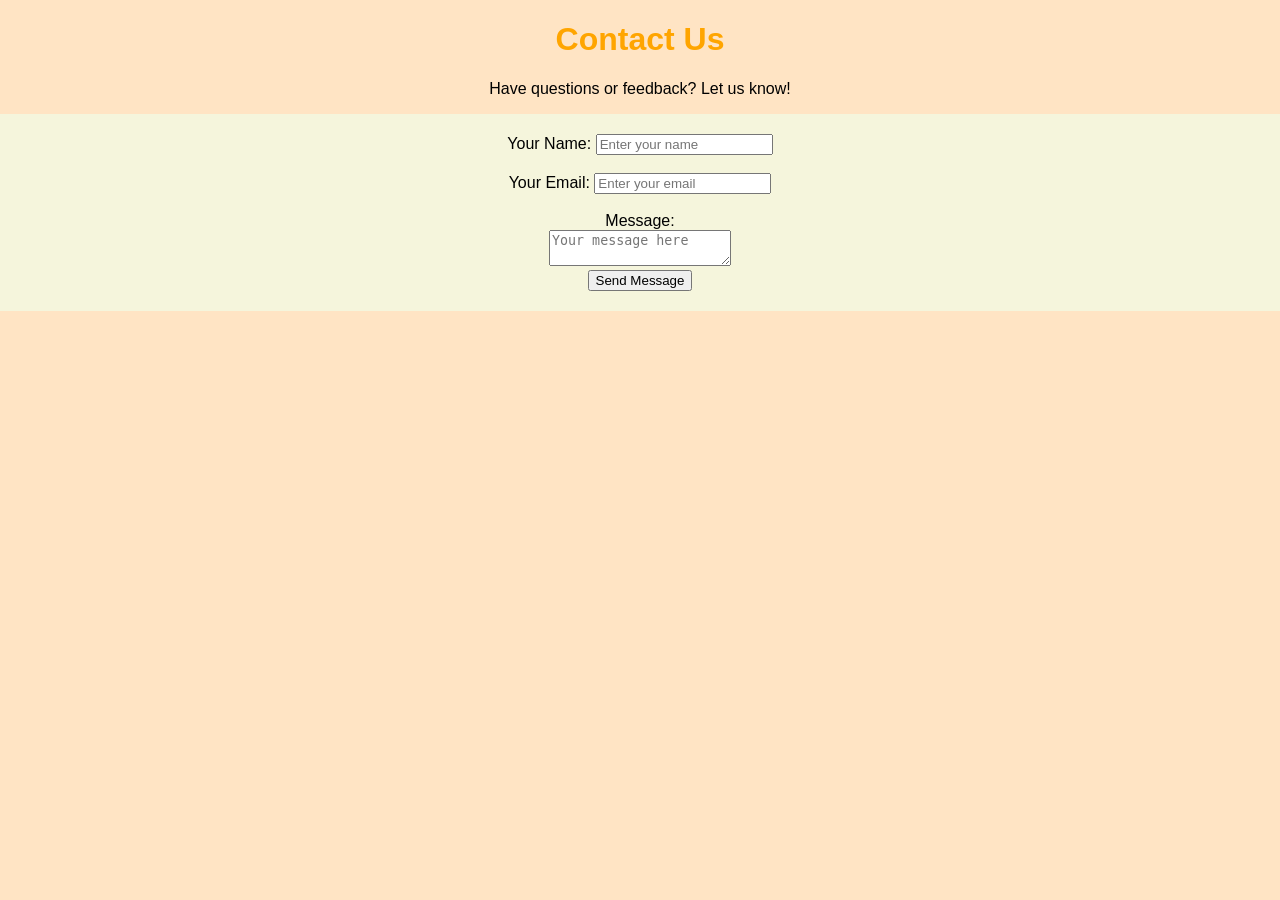
==== docs/Contact.html @ 416a9e03 "Final comit" ====
<!DOCTYPE html>
<html lang="en">
<head>
    <meta charset="UTF-8">
    <meta name="viewport" content="width=device-width, initial-scale=1.0">
    <title>Contact SaultRadioWaves.com</title>
    <link rel="Stylesheet" href="Styles.css">

</head>
<body>
    <h1>Contact Us</h1>
    <p>Have questions or feedback? Let us know!</p>

    <form>
        <label for="name">Your Name:</label>
        <input type="text" id="name" placeholder="Enter your name" required><br><br>

        <label for="email">Your Email:</label>
        <input type="email" id="email" placeholder="Enter your email" required><br><br>

        <label for="message">Message:</label><br>
        <textarea id="message" placeholder="Your message here" required></textarea><br>

        <button type="submit">Send Message</button>
    </form>
    
</body>
</html>
---- docs/Styles.css ----
body{
    font-family: Arial, Helvetica, sans-serif;
    background-color: bisque;
    margin: auto;
    padding: auto;
    color: black;
}
h1, h2 {
    color: blue;
    text-align: center;
}

h3 {
    color: black;
    text-align: center;
}

p {
font-size: medium;
text-align: center;
}

form{
    background-color: beige;
    padding: 20px;
}

ul{
    list-style: none;
    color: purple;
    padding: 0;
    text-align: center;
}

ul li {
font-size: xx-large;
margin: 10px 0;
}

form {
text-align: center;
}

ul li:nth-child(1) {
    color: orange;
}

ul li:nth-child(2) {
    color: blue;
}

ul li:nth-child(3) {
color: purple;
}

h1:nth-of-type(1) {
    color: orange;
}
h1:nth-of-type(2) {
    color: blue;
}
h1:nth-of-type(3) {
    color: purple;
}

.welcome {
    font-size: 28px;
    font-weight: 900;
}

strong {
    font-size: 28px;
    color:green;
    font-style: italic;
}

h2 {
    color:blueviolet
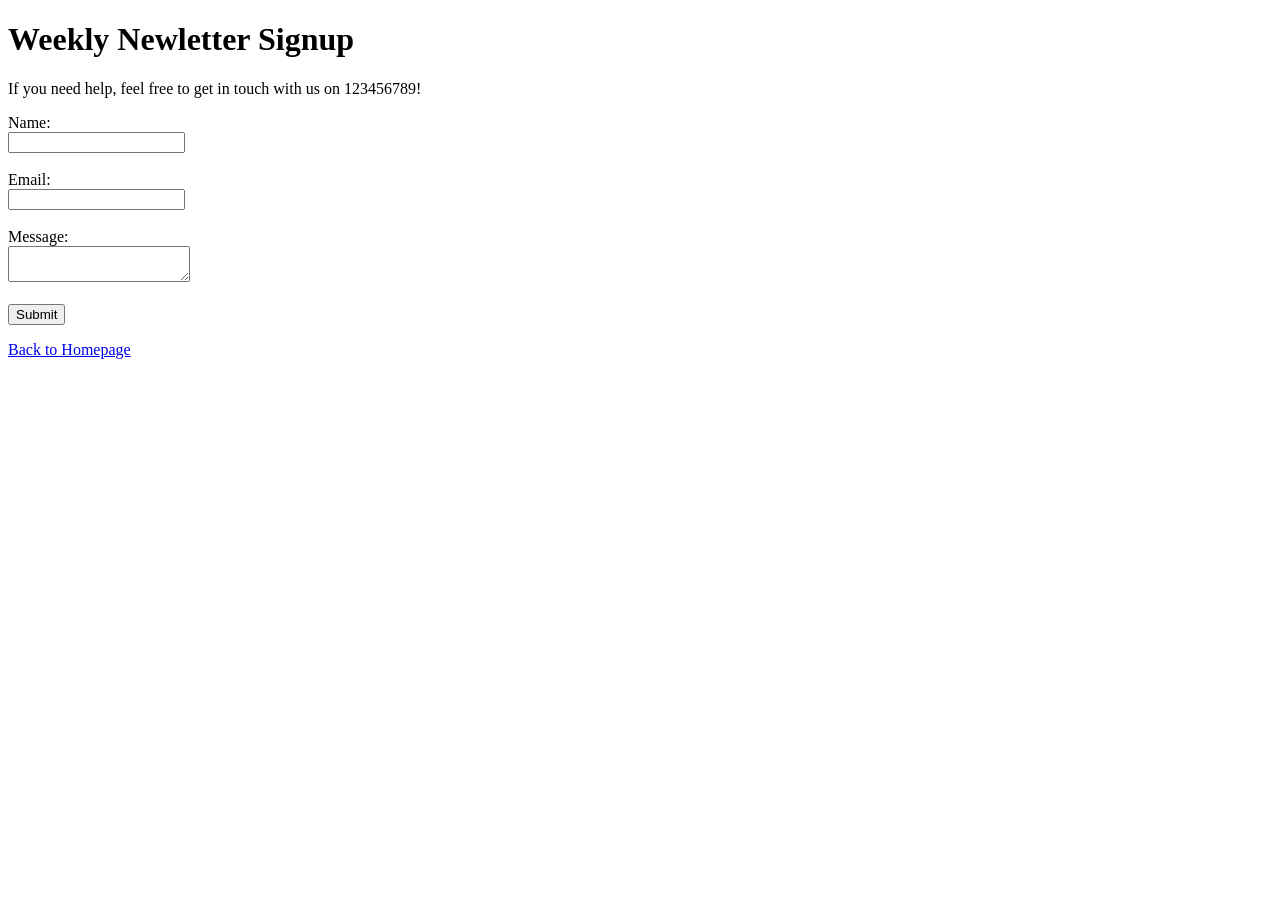
==== commit 7a7c5c99: "Final Lab two" ====
--- a/docs/Contact.html
+++ b/docs/Contact.html
@@ -3,26 +3,28 @@
 <head>
     <meta charset="UTF-8">
     <meta name="viewport" content="width=device-width, initial-scale=1.0">
-    <title>Contact SaultRadioWaves.com</title>
-    <link rel="Stylesheet" href="Styles.css">
-
+    <title>Contact Us</title>
+    <link rel="stylesheet" href="styles.css">
 </head>
 <body>
-    <h1>Contact Us</h1>
-    <p>Have questions or feedback? Let us know!</p>
+    <h1>Weekly Newletter Signup</h1>
+    <p>If you need help, feel free to get in touch with us on 123456789!</p>
+    
+    <form action="mailto:youremail@example.com" method="POST" enctype="text/plain">
+        <label for="name">Name:</label><br>
+        <input type="text" id="name" name="name" required><br><br>
 
-    <form>
-        <label for="name">Your Name:</label>
-        <input type="text" id="name" placeholder="Enter your name" required><br><br>
-
-        <label for="email">Your Email:</label>
-        <input type="email" id="email" placeholder="Enter your email" required><br><br>
+        <label for="email">Email:</label><br>
+        <input type="email" id="email" name="email" required><br><br>
 
         <label for="message">Message:</label><br>
-        <textarea id="message" placeholder="Your message here" required></textarea><br>
+        <textarea id="message" name="message" required></textarea><br><br>
 
-        <button type="submit">Send Message</button>
+        <button type="submit">Submit</button>
     </form>
-    
+
+    <p><a href="index.html">Back to Homepage</a></p>
+
+    <script src="main.js"></script>
 </body>
-</html>+</html>
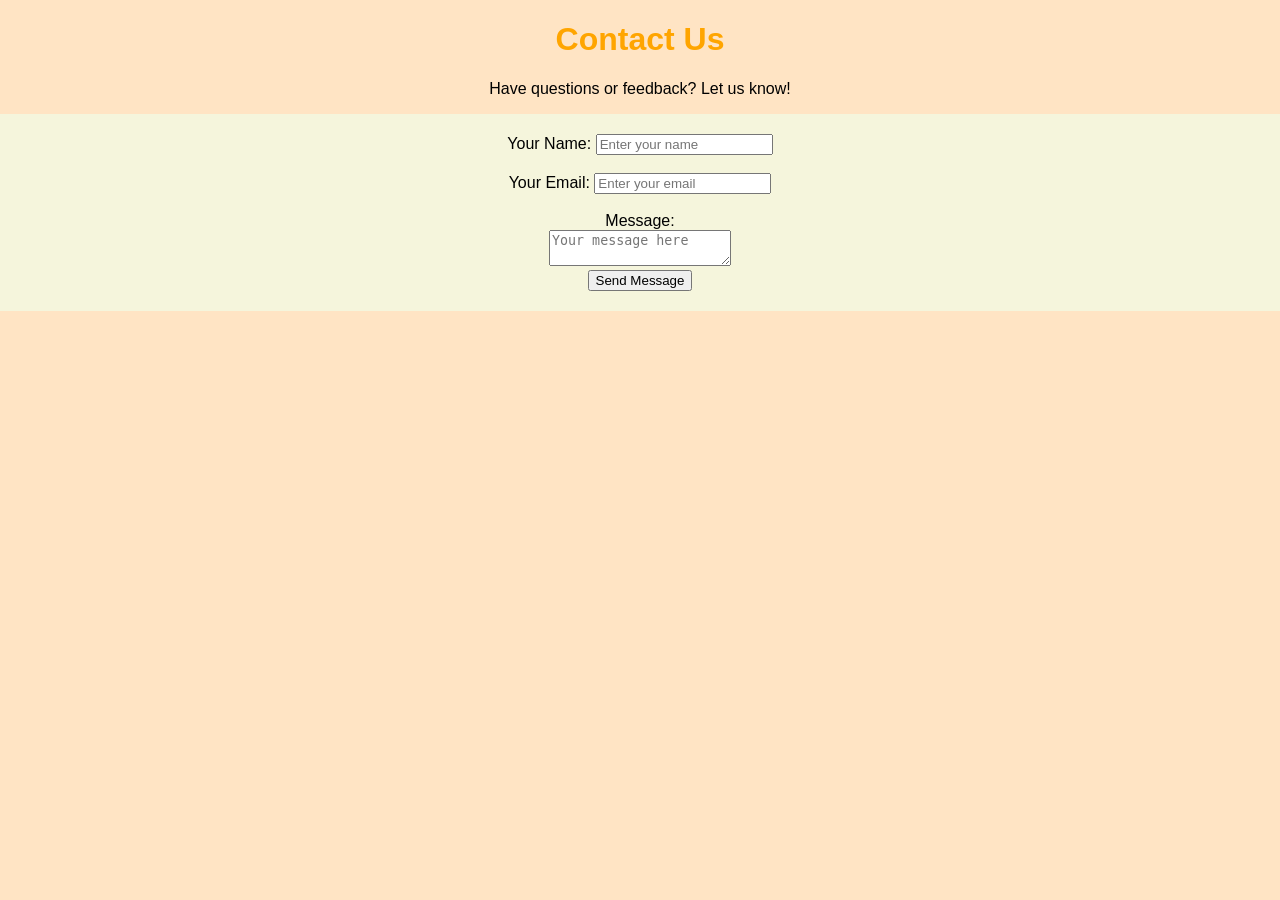
==== commit 280ff04f: "Merge pull request #1 from saultcollege-nasa201/main Feedback" ====
--- a/docs/Contact.html
+++ b/docs/Contact.html
@@ -3,28 +3,26 @@
 <head>
     <meta charset="UTF-8">
     <meta name="viewport" content="width=device-width, initial-scale=1.0">
-    <title>Contact Us</title>
-    <link rel="stylesheet" href="styles.css">
+    <title>Contact SaultRadioWaves.com</title>
+    <link rel="Stylesheet" href="Styles.css">
+
 </head>
 <body>
-    <h1>Weekly Newletter Signup</h1>
-    <p>If you need help, feel free to get in touch with us on 123456789!</p>
-    
-    <form action="mailto:youremail@example.com" method="POST" enctype="text/plain">
-        <label for="name">Name:</label><br>
-        <input type="text" id="name" name="name" required><br><br>
+    <h1>Contact Us</h1>
+    <p>Have questions or feedback? Let us know!</p>
 
-        <label for="email">Email:</label><br>
-        <input type="email" id="email" name="email" required><br><br>
+    <form>
+        <label for="name">Your Name:</label>
+        <input type="text" id="name" placeholder="Enter your name" required><br><br>
+
+        <label for="email">Your Email:</label>
+        <input type="email" id="email" placeholder="Enter your email" required><br><br>
 
         <label for="message">Message:</label><br>
-        <textarea id="message" name="message" required></textarea><br><br>
+        <textarea id="message" placeholder="Your message here" required></textarea><br>
 
-        <button type="submit">Submit</button>
+        <button type="submit">Send Message</button>
     </form>
-
-    <p><a href="index.html">Back to Homepage</a></p>
-
-    <script src="main.js"></script>
+    
 </body>
-</html>
+</html>
--- a/docs/Styles.css
+++ b/docs/Styles.css
@@ -0,0 +1,78 @@
+body{
+    font-family: Arial, Helvetica, sans-serif;
+    background-color: bisque;
+    margin: auto;
+    padding: auto;
+    color: black;
+}
+h1, h2 {
+    color: blue;
+    text-align: center;
+}
+
+h3 {
+    color: black;
+    text-align: center;
+}
+
+p {
+font-size: medium;
+text-align: center;
+}
+
+form{
+    background-color: beige;
+    padding: 20px;
+}
+
+ul{
+    list-style: none;
+    color: purple;
+    padding: 0;
+    text-align: center;
+}
+
+ul li {
+font-size: xx-large;
+margin: 10px 0;
+}
+
+form {
+text-align: center;
+}
+
+ul li:nth-child(1) {
+    color: orange;
+}
+
+ul li:nth-child(2) {
+    color: blue;
+}
+
+ul li:nth-child(3) {
+color: purple;
+}
+
+h1:nth-of-type(1) {
+    color: orange;
+}
+h1:nth-of-type(2) {
+    color: blue;
+}
+h1:nth-of-type(3) {
+    color: purple;
+}
+
+.welcome {
+    font-size: 28px;
+    font-weight: 900;
+}
+
+strong {
+    font-size: 28px;
+    color:green;
+    font-style: italic;
+}
+
+h2 {
+    color:blueviolet
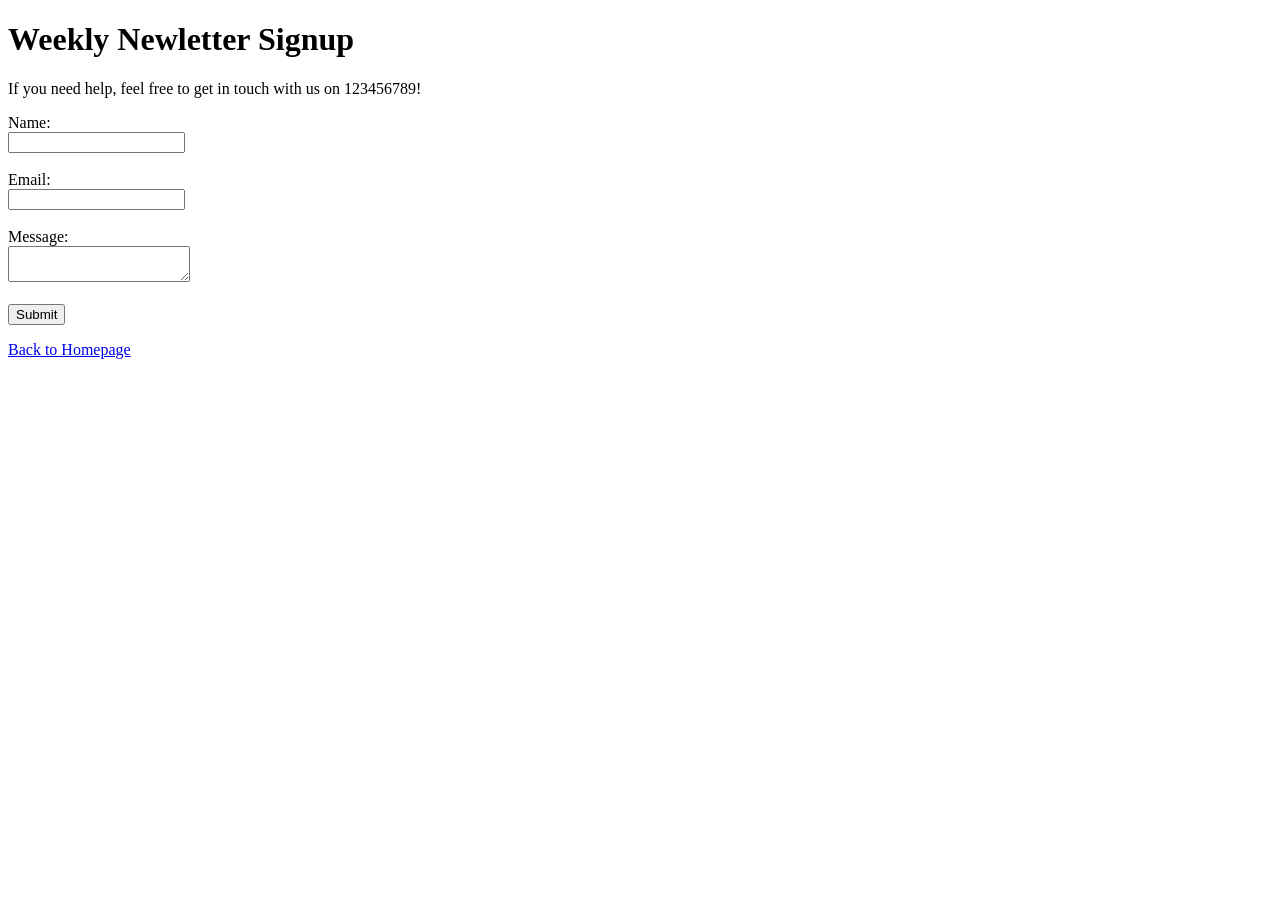
==== commit 1300f114: "Merge 928ccb03b9f94eeaf34d07a41822658bd0413092 into d9e2909ff7fdcc0c40439f9284c877a9599bc314" ====
--- a/docs/Contact.html
+++ b/docs/Contact.html
@@ -3,26 +3,28 @@
 <head>
     <meta charset="UTF-8">
     <meta name="viewport" content="width=device-width, initial-scale=1.0">
-    <title>Contact SaultRadioWaves.com</title>
-    <link rel="Stylesheet" href="Styles.css">
-
+    <title>Contact Us</title>
+    <link rel="stylesheet" href="styles.css">
 </head>
 <body>
-    <h1>Contact Us</h1>
-    <p>Have questions or feedback? Let us know!</p>
+    <h1>Weekly Newletter Signup</h1>
+    <p>If you need help, feel free to get in touch with us on 123456789!</p>
+    
+    <form action="mailto:youremail@example.com" method="POST" enctype="text/plain">
+        <label for="name">Name:</label><br>
+        <input type="text" id="name" name="name" required><br><br>
 
-    <form>
-        <label for="name">Your Name:</label>
-        <input type="text" id="name" placeholder="Enter your name" required><br><br>
-
-        <label for="email">Your Email:</label>
-        <input type="email" id="email" placeholder="Enter your email" required><br><br>
+        <label for="email">Email:</label><br>
+        <input type="email" id="email" name="email" required><br><br>
 
         <label for="message">Message:</label><br>
-        <textarea id="message" placeholder="Your message here" required></textarea><br>
+        <textarea id="message" name="message" required></textarea><br><br>
 
-        <button type="submit">Send Message</button>
+        <button type="submit">Submit</button>
     </form>
-    
+
+    <p><a href="index.html">Back to Homepage</a></p>
+
+    <script src="main.js"></script>
 </body>
-</html>+</html>
